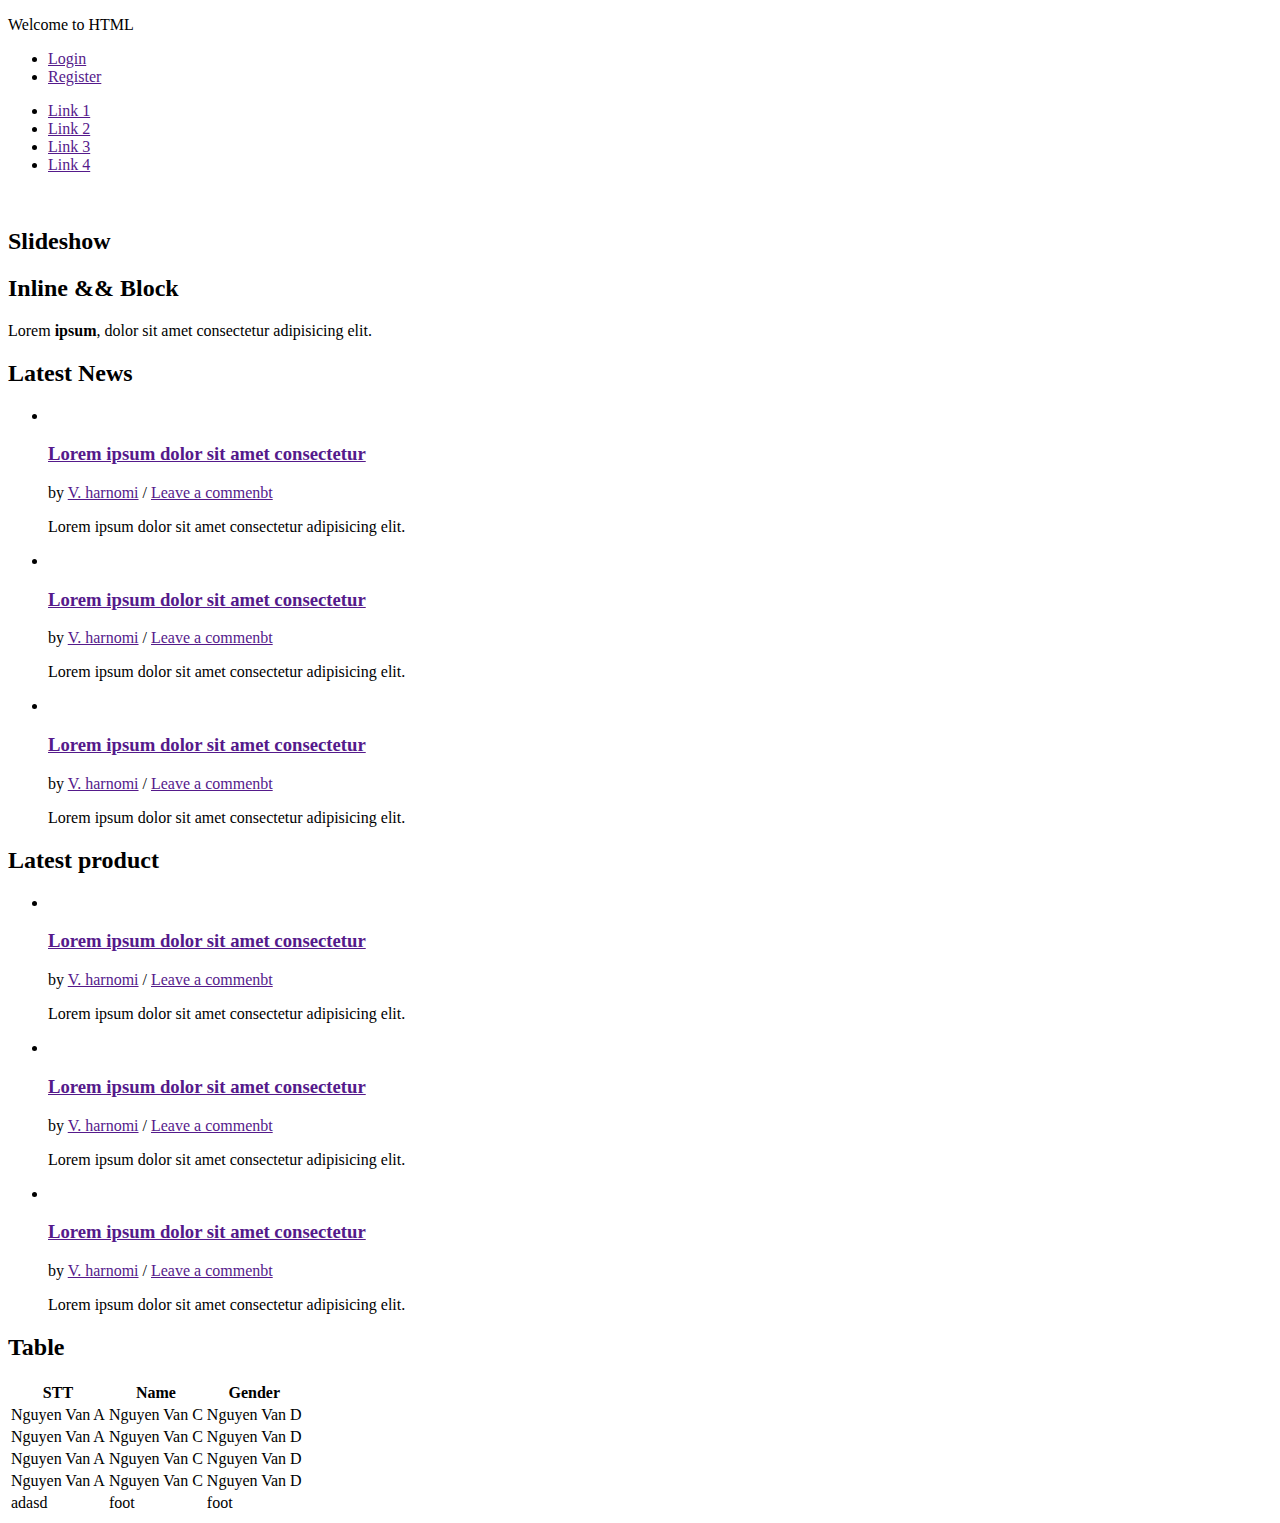
==== index.html @ 06ca08cc "File init" ====
<!DOCTYPE html>
<html lang="en">
<head>
  <meta charset="UTF-8">
  <meta name="viewport" content="width=device-width, initial-scale=1.0">
  <title>Document abc</title>
  <link rel="stylesheet" href="../css/style.css">
</head>
<body>
  <header class="page-header">
    <div class="header-top">
      <p>Welcome to HTML</p>
      <ul class="header-account-links">
        <li><a href="">Login</a></li>
        <li><a href="">Register</a></li>
      </ul>
    </div>
    <div class="header-middle">
      <!-- Content header middle -->
    </div>
    <nav class="header-nav">
      <ul class="header-menu">
        <li><a href="">Link 1</a></li>
        <li><a href="">Link 2</a></li>
        <li><a href="">Link 3</a></li>
        <li><a href="">Link 4</a></li>
      </ul>
      <a href="" class="logo">
        <img src="" alt="">
      </a>
    </nav>
  </header>
  <main class="page-main">
    <section class="section-slideshow">
      <h2 class="section-title">Slideshow</h2>
      <div class="section-body"></div>
    </section>
    <section class="section-inline-block">
      <h2 class="section-title">Inline && Block</h2>
      <div class="section-body">
        <p class="im-block">Lorem <strong class="im-inline">ipsum</strong>, dolor sit amet consectetur adipisicing elit.</p>
      </div>
    </section>
    <section class="section-news">
      <h2 class="section-title">Latest News</h2>
      <ul class="news-list">
        <li class="news-item">
          <a href="" class="news-img">
            <img src="" alt="">
          </a>
          <h3 class="news-title">
            <a href="">Lorem ipsum dolor sit amet consectetur</a>
          </h3>
          <p class="news-author">
            by <a href="">V. harnomi</a> / <a href="">Leave a commenbt</a>
          </p>
          <p class="news-desc">Lorem ipsum dolor sit amet consectetur adipisicing elit. </p>
        </li>
        <li class="news-item">
          <a href="" class="news-img">
            <img src="" alt="">
          </a>
          <h3 class="news-title">
            <a href="">Lorem ipsum dolor sit amet consectetur</a>
          </h3>
          <p class="news-author">
            by <a href="">V. harnomi</a> / <a href="">Leave a commenbt</a>
          </p>
          <p class="news-desc">Lorem ipsum dolor sit amet consectetur adipisicing elit. </p>
        </li>
        <li class="news-item">
          <a href="" class="news-img">
            <img src="" alt="">
          </a>
          <h3 class="news-title">
            <a href="">Lorem ipsum dolor sit amet consectetur</a>
          </h3>
          <p class="news-author">
            by <a href="">V. harnomi</a> / <a href="">Leave a commenbt</a>
          </p>
          <p class="news-desc">Lorem ipsum dolor sit amet consectetur adipisicing elit. </p>
        </li>
      </ul>
    </section>
    <section class="section-product">
      <h2 class="section-title">Latest product</h2>
      <ul class="prod-list">
        <li class="prod-item">
          <a href="" class="prod-img">
            <img src="" alt="">
          </a>
          <h3 class="prod-title">
            <a href="">Lorem ipsum dolor sit amet consectetur</a>
          </h3>
          <p class="prod-author">
            by <a href="">V. harnomi</a> / <a href="">Leave a commenbt</a>
          </p>
          <p class="prod-desc">Lorem ipsum dolor sit amet consectetur adipisicing elit. </p>
        </li>
        <li class="prod-item">
          <a href="" class="prod-img">
            <img src="" alt="">
          </a>
          <h3 class="prod-title">
            <a href="">Lorem ipsum dolor sit amet consectetur</a>
          </h3>
          <p class="prod-author">
            by <a href="">V. harnomi</a> / <a href="">Leave a commenbt</a>
          </p>
          <p class="prod-desc">Lorem ipsum dolor sit amet consectetur adipisicing elit. </p>
        </li>
        <li class="prod-item">
          <a href="" class="prod-img">
            <img src="" alt="">
          </a>
          <h3 class="prod-title">
            <a href="">Lorem ipsum dolor sit amet consectetur</a>
          </h3>
          <p class="prod-author">
            by <a href="">V. harnomi</a> / <a href="">Leave a commenbt</a>
          </p>
          <p class="prod-desc">Lorem ipsum dolor sit amet consectetur adipisicing elit. </p>
        </li>
      </ul>
    </section>
    <div class="section-table">
      <h2 class="section-title">Table</h2>
      <table>
        <thead>
          <tr>
            <th>STT</th>
            <th>Name</th>
            <th>Gender</th>
          </tr>
        </thead>
        <tbody>
          <tr>
            <td>Nguyen Van A</td>
            <td>Nguyen Van C</td>
            <td>Nguyen Van D</td>
          </tr>
          <tr>
            <td>Nguyen Van A</td>
            <td>Nguyen Van C</td>
            <td>Nguyen Van D</td>
          </tr>
          <tr>
            <td>Nguyen Van A</td>
            <td>Nguyen Van C</td>
            <td>Nguyen Van D</td>
          </tr>
          <tr>
            <td>Nguyen Van A</td>
            <td>Nguyen Van C</td>
            <td>Nguyen Van D</td>
          </tr>
        </tbody>
        <tfoot>
          <tr>
            <td>adasd</td>
            <td>foot</td>
            <td>foot</td>
          </tr>
        </tfoot>
      </table>
    </div>
  </main>
  <footer class="page-footer">
    <div class="footer-top">
      <!-- Content footer top -->
    </div>
    <div class="footer-middle">
      <!-- Content footer middle -->
    </div>
    <div class="footer-bottom">
      <!-- Content footer bottom -->
    </div>
  </footer>
</body>
</html>
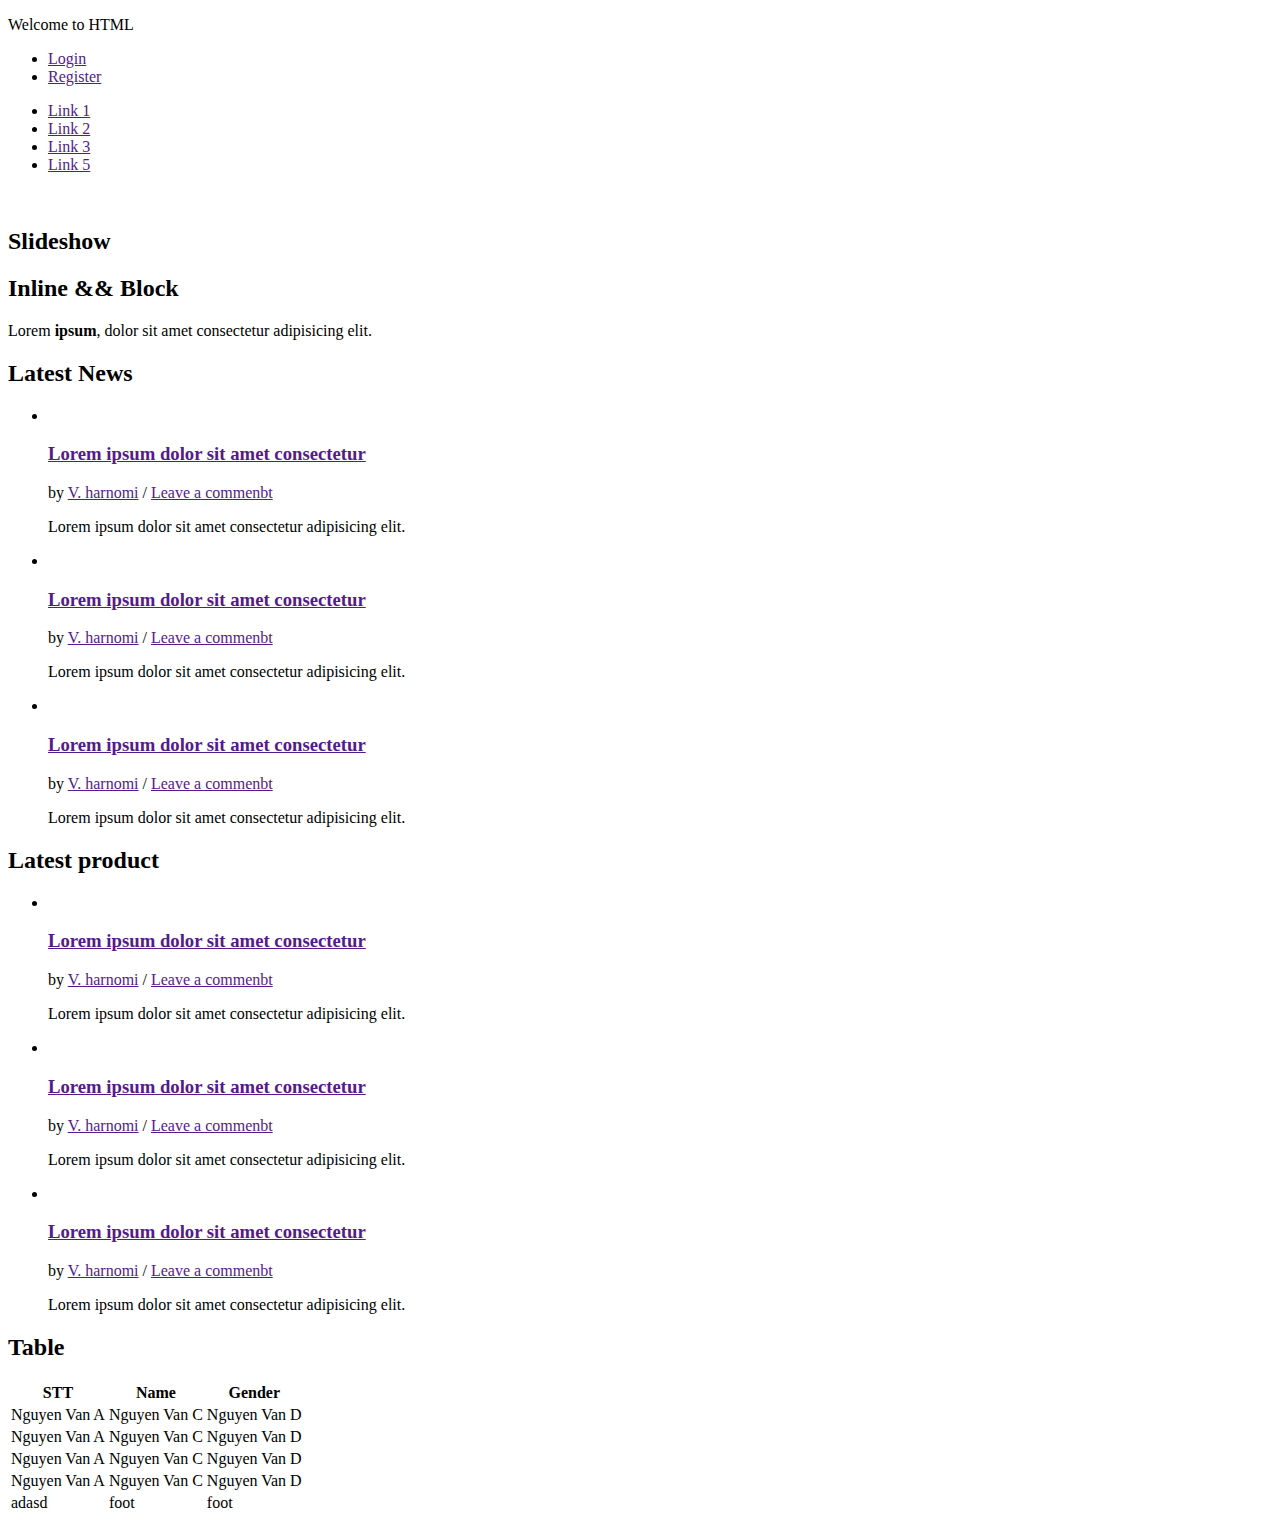
==== commit ddddcfbe: "Change value" ====
--- a/index.html
+++ b/index.html
@@ -23,7 +23,7 @@
         <li><a href="">Link 1</a></li>
         <li><a href="">Link 2</a></li>
         <li><a href="">Link 3</a></li>
-        <li><a href="">Link 4</a></li>
+        <li><a href="">Link 5</a></li>
       </ul>
       <a href="" class="logo">
         <img src="" alt="">
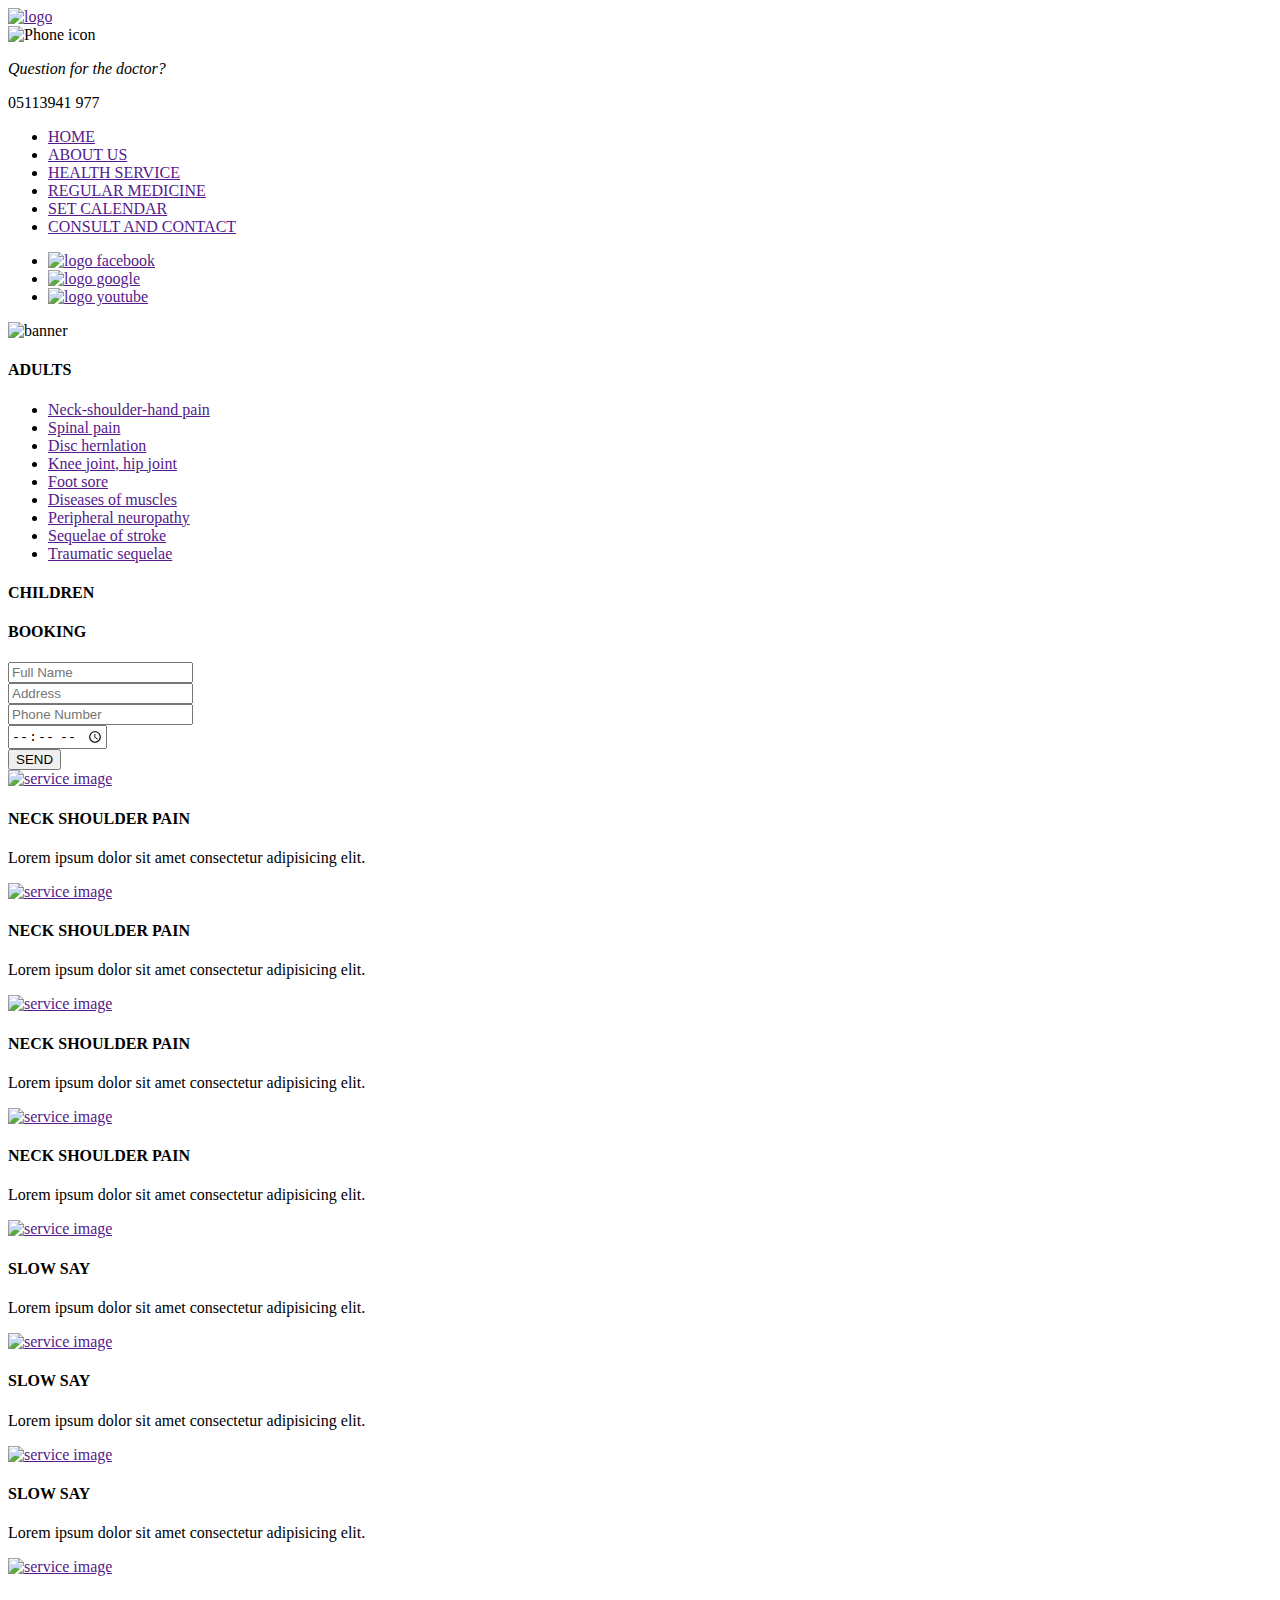
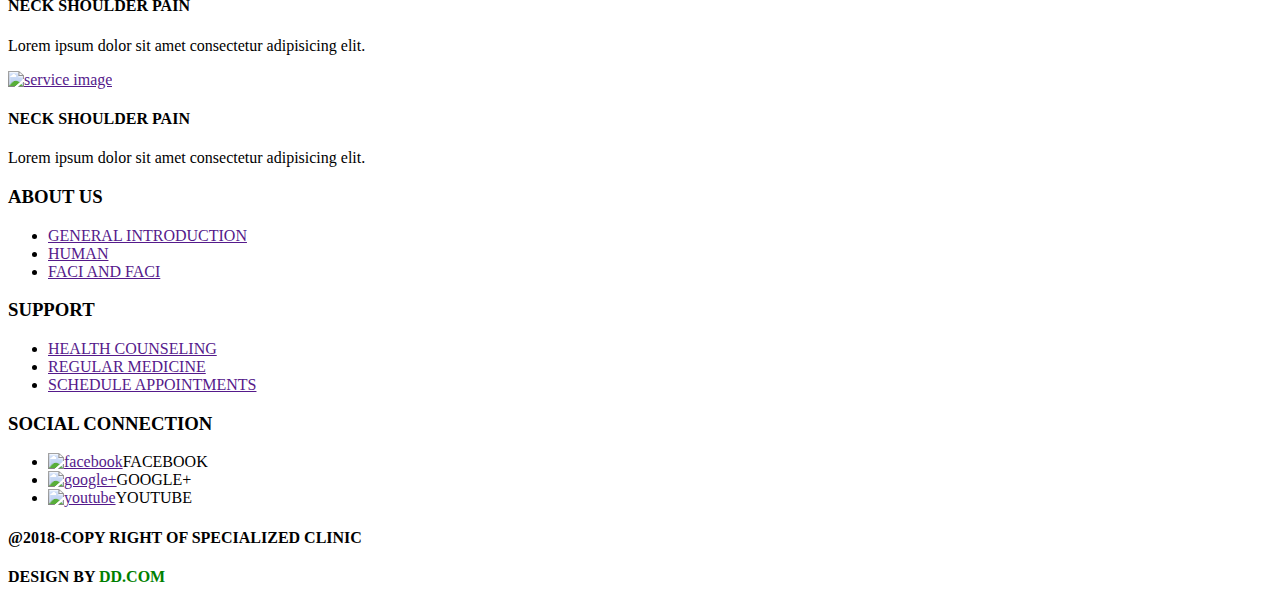
==== commit 5c02edc0: "Update index.html" ====
--- a/index.html
+++ b/index.html
@@ -2,179 +2,166 @@
 <html lang="en">
 <head>
   <meta charset="UTF-8">
-  <meta name="viewport" content="width=device-width, initial-scale=1.0">
-  <title>Document abc</title>
-  <link rel="stylesheet" href="../css/style.css">
+  <title>Page ABC</title>
 </head>
 <body>
   <header class="page-header">
-    <div class="header-top">
-      <p>Welcome to HTML</p>
-      <ul class="header-account-links">
-        <li><a href="">Login</a></li>
-        <li><a href="">Register</a></li>
-      </ul>
+    <div class="header-left">
+      <a href="" class="logo"><img src=".../Image/Service.jpg" alt="logo"></a>
     </div>
-    <div class="header-middle">
-      <!-- Content header middle -->
+    <div class="header-right">
+     <img src=".../Image/phone icon.png" alt="Phone icon">
+     <p class="call doctor"> <i>Question for the doctor?</i></p>
+     <p class="phone number">05113941 977</p>
     </div>
     <nav class="header-nav">
       <ul class="header-menu">
-        <li><a href="">Link 1</a></li>
-        <li><a href="">Link 2</a></li>
-        <li><a href="">Link 3</a></li>
-        <li><a href="">Link 5</a></li>
+        <li><a href="" class="nav-home">HOME</a></li>
+        <li><a href="" class="nav-about us">ABOUT US</a></li>
+        <li><a href="" class="nav-serv">HEALTH SERVICE</a></li>
+        <li><a href="" class="nav-med">REGULAR MEDICINE</a></li>
+        <li><a href="" class="nav-calender">SET CALENDAR</a></li>
+        <li><a href="">CONSULT AND CONTACT</a></li>
       </ul>
-      <a href="" class="logo">
-        <img src="" alt="">
-      </a>
     </nav>
-  </header>
-  <main class="page-main">
-    <section class="section-slideshow">
-      <h2 class="section-title">Slideshow</h2>
-      <div class="section-body"></div>
-    </section>
-    <section class="section-inline-block">
-      <h2 class="section-title">Inline && Block</h2>
-      <div class="section-body">
-        <p class="im-block">Lorem <strong class="im-inline">ipsum</strong>, dolor sit amet consectetur adipisicing elit.</p>
+      <div class="header-SNS">
+      <ul>
+        <!-- chua chen image-->
+        <li><a href="" class="logo fb"><img src=".../" alt="logo facebook"></a></li>
+        <li><a href="" class="logo gg"><img src=".../" alt="logo google"></a></li>
+        <li><a href="" class="logo yt"><img src=".../" alt="logo youtube"></a></li>
+      </ul>
+    </div>
+    <div class="header-banner">
+        <!-- chua chen image-->
+       <img src=".../" alt="banner">
+      </div>
+    </header>
+    <main class="page-main">
+    <section class="sidebar">
+    <aside>
+    <div class="list-content-adult">
+    <h4 class="adult-related">ADULTS</h4>
+    <ul>
+      <li><a href="" class="n-s-h pain">Neck-shoulder-hand pain</a></li>
+      <li><a href="" class="spinal-pain">Spinal pain</a></li>
+      <li><a href="" class="disc-hernlation">Disc hernlation</a></li>
+      <li><a href="" class="knee-hip">Knee joint, hip joint</a></li>
+      <li><a href="" class="foot-sore">Foot sore</a></li>
+      <li><a href="" class="muscle-pain">Diseases of muscles</a></li>
+      <li><a href="" class="neuro">Peripheral neuropathy</a></li>
+      <li><a href="" class="stroke">Sequelae of stroke</a></li>
+      <li><a href="" class="trauma">Traumatic sequelae</a></li>
+    </ul>
+    </div>
+    <div class="list-content-children">
+      <h4 class="children-related">CHILDREN</h4>
+    </div>
+    <section class=booking-form>
+      <h4 class="booking-title">BOOKING</h4>
+      <div class="form-body">
+      <form action="/api/v1/register" method="post">
+        <div class="form-group">
+          <input id="fullname" type="text" name="fullname" placeholder="Full Name">
+        </div>
+        <div class="form-group">
+          <input id="address" type="text" name="address" placeholder="Address">
+        </div>
+        <div class="form-group">
+          <input id="phone" type="tel" name="phone" placeholder="Phone Number">
+        </div>
+        <div class="form-group">
+          <input id="time" type="time" name="time" placeholder="Time">
+        </div>
+        <div class="send-button">
+          <button type="submit">SEND</button>
+        </div>
+      </form>
       </div>
     </section>
-    <section class="section-news">
-      <h2 class="section-title">Latest News</h2>
-      <ul class="news-list">
-        <li class="news-item">
-          <a href="" class="news-img">
-            <img src="" alt="">
-          </a>
-          <h3 class="news-title">
-            <a href="">Lorem ipsum dolor sit amet consectetur</a>
-          </h3>
-          <p class="news-author">
-            by <a href="">V. harnomi</a> / <a href="">Leave a commenbt</a>
-          </p>
-          <p class="news-desc">Lorem ipsum dolor sit amet consectetur adipisicing elit. </p>
-        </li>
-        <li class="news-item">
-          <a href="" class="news-img">
-            <img src="" alt="">
-          </a>
-          <h3 class="news-title">
-            <a href="">Lorem ipsum dolor sit amet consectetur</a>
-          </h3>
-          <p class="news-author">
-            by <a href="">V. harnomi</a> / <a href="">Leave a commenbt</a>
-          </p>
-          <p class="news-desc">Lorem ipsum dolor sit amet consectetur adipisicing elit. </p>
-        </li>
-        <li class="news-item">
-          <a href="" class="news-img">
-            <img src="" alt="">
-          </a>
-          <h3 class="news-title">
-            <a href="">Lorem ipsum dolor sit amet consectetur</a>
-          </h3>
-          <p class="news-author">
-            by <a href="">V. harnomi</a> / <a href="">Leave a commenbt</a>
-          </p>
-          <p class="news-desc">Lorem ipsum dolor sit amet consectetur adipisicing elit. </p>
-        </li>
-      </ul>
+    </aside>
     </section>
-    <section class="section-product">
-      <h2 class="section-title">Latest product</h2>
-      <ul class="prod-list">
-        <li class="prod-item">
-          <a href="" class="prod-img">
-            <img src="" alt="">
-          </a>
-          <h3 class="prod-title">
-            <a href="">Lorem ipsum dolor sit amet consectetur</a>
-          </h3>
-          <p class="prod-author">
-            by <a href="">V. harnomi</a> / <a href="">Leave a commenbt</a>
-          </p>
-          <p class="prod-desc">Lorem ipsum dolor sit amet consectetur adipisicing elit. </p>
-        </li>
-        <li class="prod-item">
-          <a href="" class="prod-img">
-            <img src="" alt="">
-          </a>
-          <h3 class="prod-title">
-            <a href="">Lorem ipsum dolor sit amet consectetur</a>
-          </h3>
-          <p class="prod-author">
-            by <a href="">V. harnomi</a> / <a href="">Leave a commenbt</a>
-          </p>
-          <p class="prod-desc">Lorem ipsum dolor sit amet consectetur adipisicing elit. </p>
-        </li>
-        <li class="prod-item">
-          <a href="" class="prod-img">
-            <img src="" alt="">
-          </a>
-          <h3 class="prod-title">
-            <a href="">Lorem ipsum dolor sit amet consectetur</a>
-          </h3>
-          <p class="prod-author">
-            by <a href="">V. harnomi</a> / <a href="">Leave a commenbt</a>
-          </p>
-          <p class="prod-desc">Lorem ipsum dolor sit amet consectetur adipisicing elit. </p>
-        </li>
-      </ul>
+
+    <section class="main-content">
+      <div class="service-list">
+        <a href="" class="serv-img"><img src=".../Image/img 1.jpg" alt="service image"></a>
+        <h4 class="serv-title">NECK SHOULDER PAIN</h4>
+        <p class="serv-desc"> Lorem ipsum dolor sit amet consectetur adipisicing elit.
+      </div>
+      <div class="service-list">
+        <a href="" class="serv-img"><img src=".../Image/img 2.jpg" alt="service image"></a>
+        <h4 class="serv-title">NECK SHOULDER PAIN</h4>
+        <p class="serv-desc"> Lorem ipsum dolor sit amet consectetur adipisicing elit.
+      </div>
+      <div class="service-list">
+        <a href="" class="serv-img"><img src=".../Image/img 3.jpg" alt="service image"></a>
+        <h4 class="serv-title">NECK SHOULDER PAIN</h4>
+        <p class="serv-desc"> Lorem ipsum dolor sit amet consectetur adipisicing elit.
+      </div>
+      <div class="service-list">
+        <a href="" class="serv-img"><img src=".../Image/img 4.jpg" alt="service image"></a>
+        <h4 class="serv-title">NECK SHOULDER PAIN</h4>
+        <p class="serv-desc"> Lorem ipsum dolor sit amet consectetur adipisicing elit.
+      </div>
+      <div class="service-list">
+        <a href="" class="serv-img"> <img src=".../Image/img 5.jpg" alt="service image"></a>
+        <h4 class="serv-title">SLOW SAY</h4>
+        <p class="serv-desc"> Lorem ipsum dolor sit amet consectetur adipisicing elit.
+      </div>
+      <div class="service-list">
+        <a href="" class="serv-img"><img src=".../Image/img 6.jpg" alt="service image"></a>
+        <h4 class="serv-title">SLOW SAY</h4>
+        <p class="serv-desc"> Lorem ipsum dolor sit amet consectetur adipisicing elit.
+      </div>
+      <div class="service-list">
+        <a href="" class="serv-img"><img src=".../Image/img 7.jpg" alt="service image"></a>
+        <h4 class="serv-title">SLOW SAY</h4>
+        <p class="serv-desc"> Lorem ipsum dolor sit amet consectetur adipisicing elit.
+      </div>
+      <div class="service-list">
+        <a href="" class="serv-img"><img src=".../Image/img 8.jpg" alt="service image"></a>
+        <h4 class="serv-title">NECK SHOULDER PAIN</h4>
+        <p class="serv-desc"> Lorem ipsum dolor sit amet consectetur adipisicing elit.
+      </div>
+      <div class="service-list">
+        <a href="" class="serv-img"><img src=".../Image/img 9.jpg" alt="service image"></a>
+        <h4 class="serv-title">NECK SHOULDER PAIN</h4>
+        <p class="serv-desc"> Lorem ipsum dolor sit amet consectetur adipisicing elit.
+      </div>
     </section>
-    <div class="section-table">
-      <h2 class="section-title">Table</h2>
-      <table>
-        <thead>
-          <tr>
-            <th>STT</th>
-            <th>Name</th>
-            <th>Gender</th>
-          </tr>
-        </thead>
-        <tbody>
-          <tr>
-            <td>Nguyen Van A</td>
-            <td>Nguyen Van C</td>
-            <td>Nguyen Van D</td>
-          </tr>
-          <tr>
-            <td>Nguyen Van A</td>
-            <td>Nguyen Van C</td>
-            <td>Nguyen Van D</td>
-          </tr>
-          <tr>
-            <td>Nguyen Van A</td>
-            <td>Nguyen Van C</td>
-            <td>Nguyen Van D</td>
-          </tr>
-          <tr>
-            <td>Nguyen Van A</td>
-            <td>Nguyen Van C</td>
-            <td>Nguyen Van D</td>
-          </tr>
-        </tbody>
-        <tfoot>
-          <tr>
-            <td>adasd</td>
-            <td>foot</td>
-            <td>foot</td>
-          </tr>
-        </tfoot>
-      </table>
-    </div>
-  </main>
-  <footer class="page-footer">
-    <div class="footer-top">
-      <!-- Content footer top -->
-    </div>
-    <div class="footer-middle">
-      <!-- Content footer middle -->
-    </div>
-    <div class="footer-bottom">
-      <!-- Content footer bottom -->
-    </div>
-  </footer>
+    </main>
+    <footer class="page-footer">
+
+    </footer>  
+    <section class="footer-top">
+      <div class="company-info">
+        <h3 class="footer-small-title">ABOUT US</h3>
+        <ul class="company-info-list">
+          <li><a href="">GENERAL INTRODUCTION</a></li>
+          <li><a href="">HUMAN</a></li>
+          <li><a href="">FACI AND FACI</a></li>
+      </div>
+      <div class="support-info">
+        <h3 class="footer-small-title">SUPPORT</h3>
+        <ul class="support-info-list">
+          <li><a href="">HEALTH COUNSELING</a></li>
+          <li><a href="">REGULAR MEDICINE</a></li>
+          <li><a href="">SCHEDULE APPOINTMENTS</a></li>
+      </div>
+      <div class="sns-info">
+        <!-- chua chen image-->
+        <h3 class="footer-small-title">SOCIAL CONNECTION</h3>
+        <ul class="sns-list">
+          <li><a href="" class="sns-item"><img src="" alt="facebook"></a>FACEBOOK</li>
+          <li><a href="" class="sns-item"><img src="" alt="google+"></a>GOOGLE+</li>
+          <li><a href="" class="sns-item"><img src="" alt="youtube"></a>YOUTUBE</li>
+      </div>
+    </section>
+    <section class="footer-bottom">
+      <h4 class="copy-right">@2018-COPY RIGHT OF SPECIALIZED CLINIC</h4>
+      <h4 class="maker">DESIGN BY <span style="color:green">DD.COM</span></h4>
+
+    </section>
+     
 </body>
 </html>
